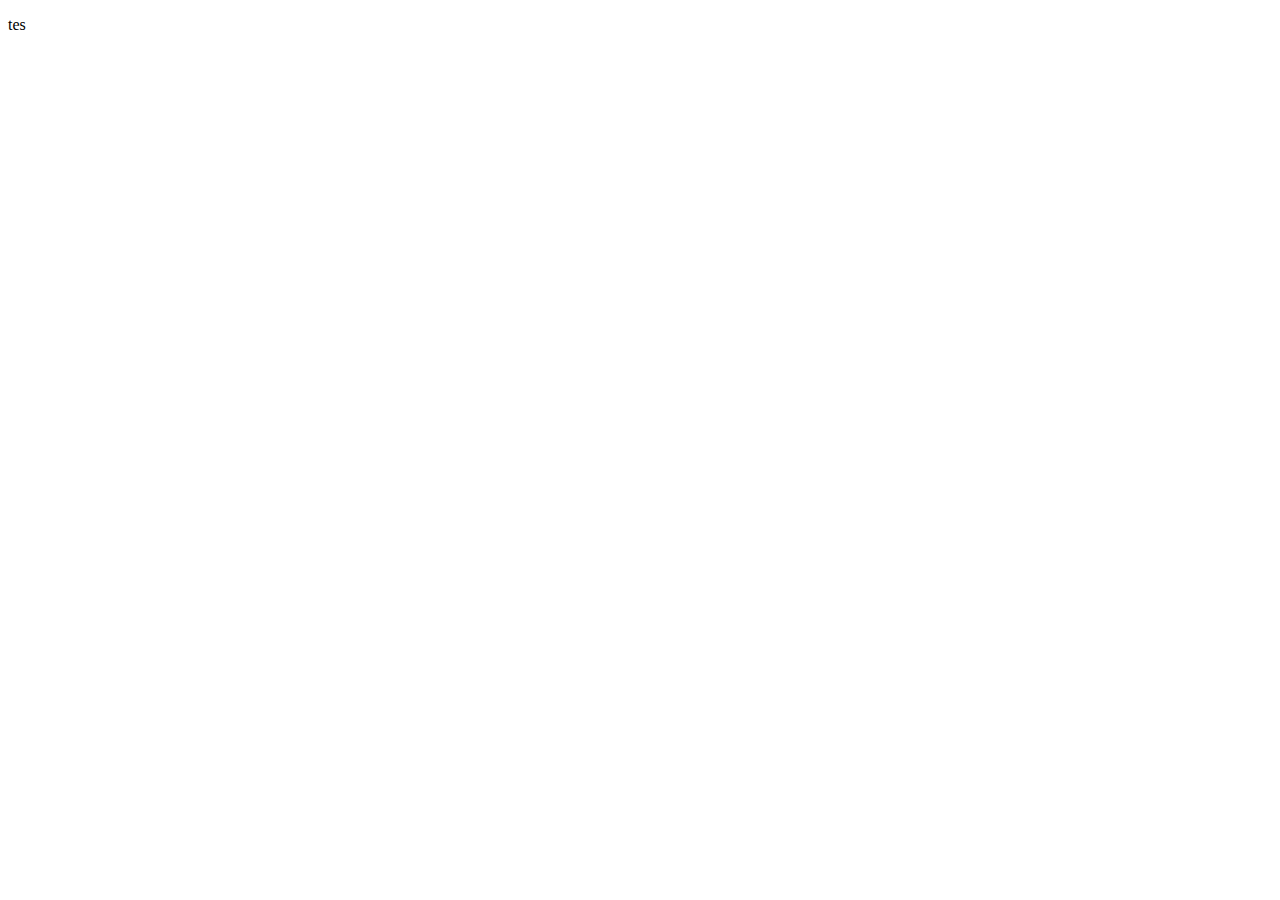
==== contact.html @ ddfa1f30 "add" ====
<!DOCTYPE html>
<html lang="en">
<head>
    <meta charset="UTF-8">
    <meta name="viewport" content="width=device-width, initial-scale=1.0">
    <title>Document</title>
</head>
<body>
    <p>tes</p>
</body>
</html>
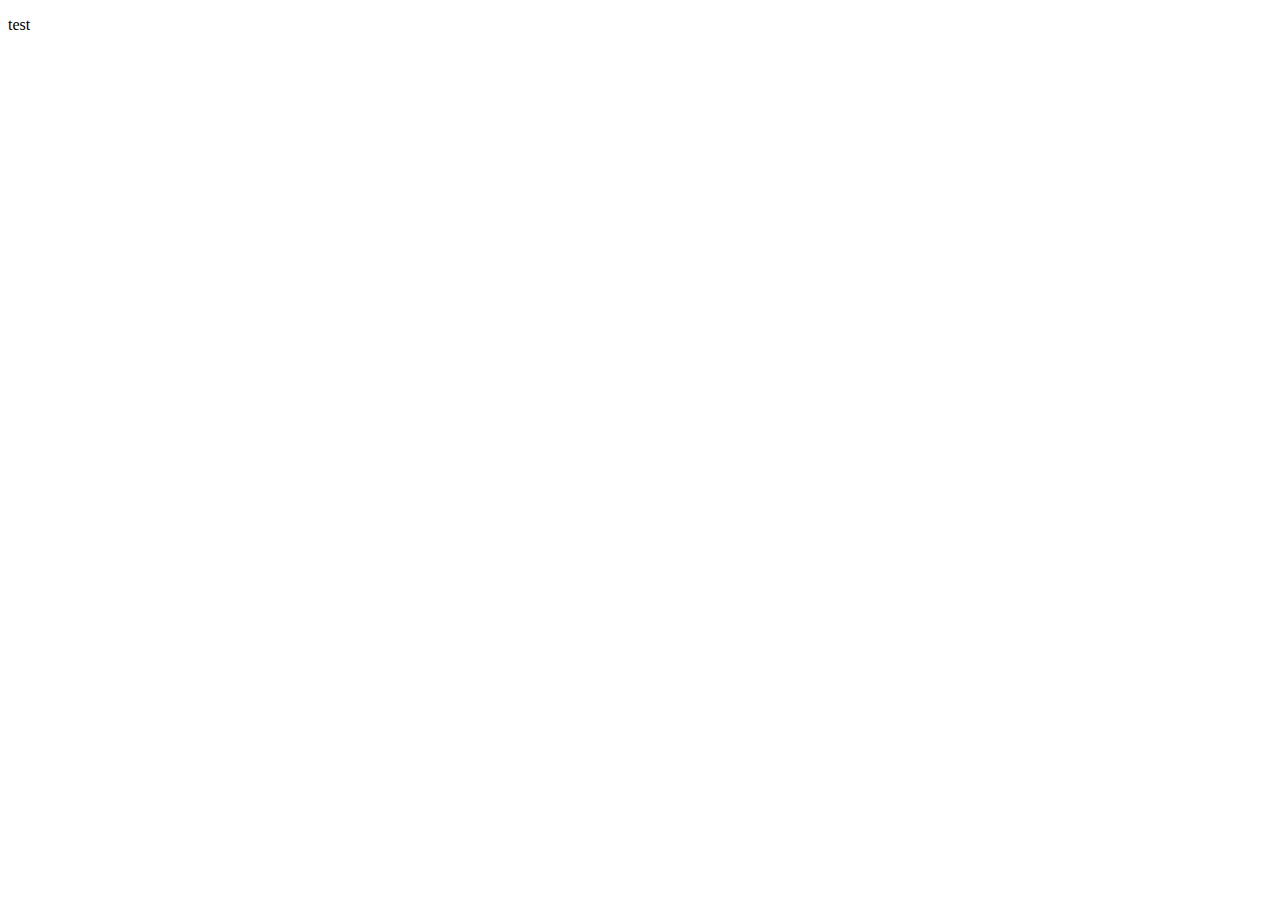
==== commit dc7e0900: "add" ====
--- a/contact.html
+++ b/contact.html
@@ -6,6 +6,6 @@
     <title>Document</title>
 </head>
 <body>
-    <p>tes</p>
+    <p>test</p>
 </body>
 </html>